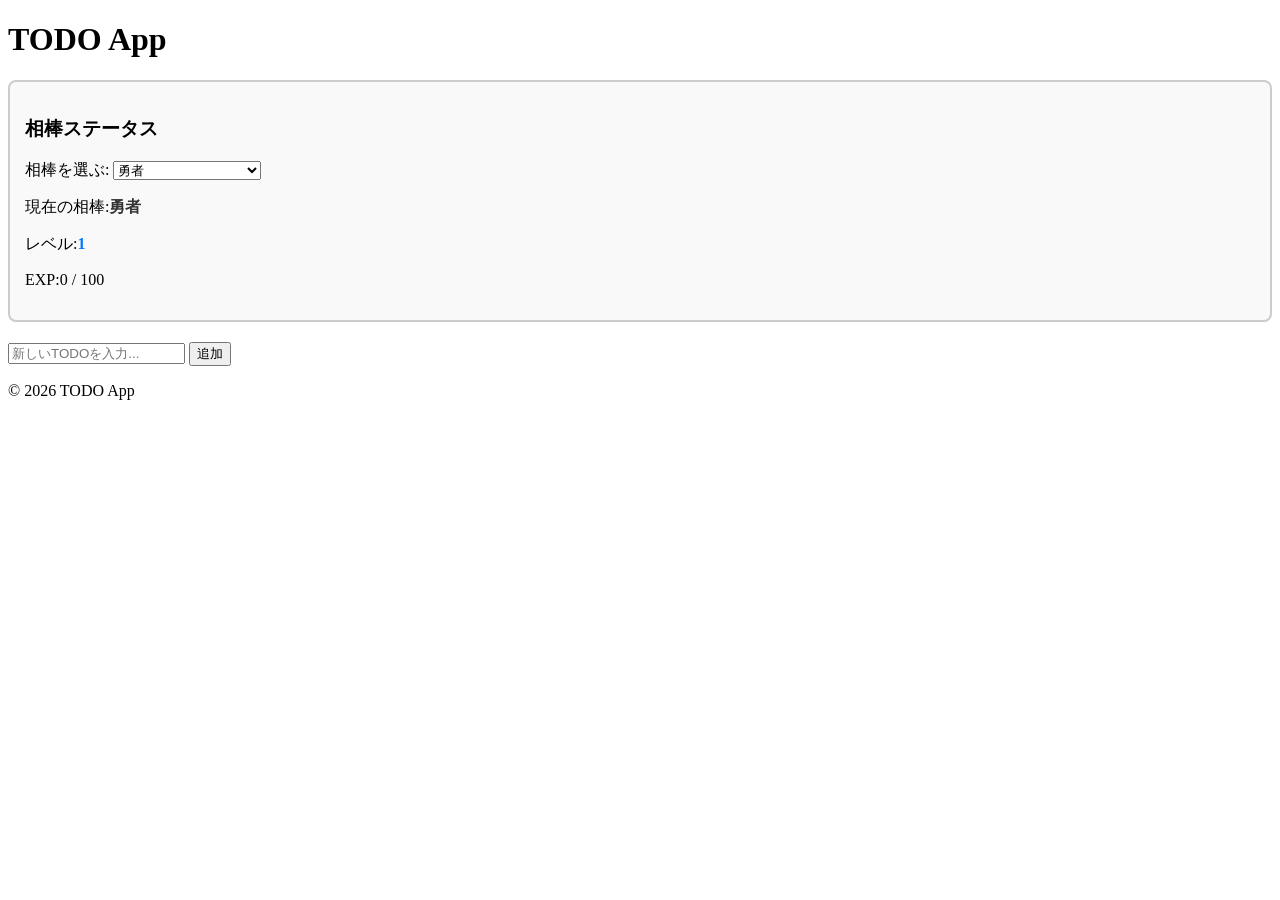
==== your-app/static/index.html @ ff9f173f "コメント" ====
<!doctype html>
<html lang="ja">
  <head>
    <meta charset="UTF-8" />
    <meta name="viewport" content="width=device-width, initial-scale=1.0" />
    <title>TODO App</title>
    <link rel="stylesheet" href="/style.css" />
  </head>
  <body>
    <!-- ヘッダー -->
    <header class="header">
      <h1>TODO App</h1>
    </header>

    <!-- メインコンテンツ -->
    <main class="todo-card">
      <!-- エラーメッセージ表示エリア -->
          <div id="rpg-status-card" style="background: #f9f9f9; border: 2px solid #ccc; padding: 15px; margin-bottom: 20px; border-radius: 8px;">
        <h3>相棒ステータス</h3>

        <!-- キャラ選択 -->
         <div style="margin-bottom: 10px;">
          <label for = "character-select">相棒を選ぶ:</label>
          <select id = "character-select">
            <option value="勇者">勇者</option>
            <option value="弓使い">弓使い</option>
            <option value="魔法使い">魔法使い</option>
            <option value="召喚士">召喚士</option>
            <option value="スライム">スライム(モンスター)</option>
            <option value="ゴーレム">ゴーレム(モンスター)</option>
          </select>
         </div>

         <!--ステータス表示-->
         <p>現在の相棒:<span id = "char-name" style="font-weight: bold; color: #333;">勇者</span></p>
         <p>レベル:<span id = "char-level" style="font-weight: bold; color: #007bff;">1</span></p>
         <p>EXP:<span id = "char-exp">0</span> / <span id = "char-next-exp">100</span></p>
      </div>
      <div id="error-message" class="error-message" style="display: none"></div>

      <!-- TODO入力エリア -->
      <form id="todo-form" class="input-area">
        <input
          type="text"
          id="todo-input"
          class="todo-input"
          placeholder="新しいTODOを入力..."
          maxlength="100"
          autocomplete="off"
        />
        <button type="submit" class="todo-button">追加</button>
      </form>

      <!-- TODOリスト -->
      <ul id="todo-list" class="todo-list"></ul>
    </main>

    <!-- フッター -->
    <footer class="footer">
      <p>&copy; 2026 TODO App</p>
    </footer>

    <script src="/app.js"></script>
  </body>
</html>
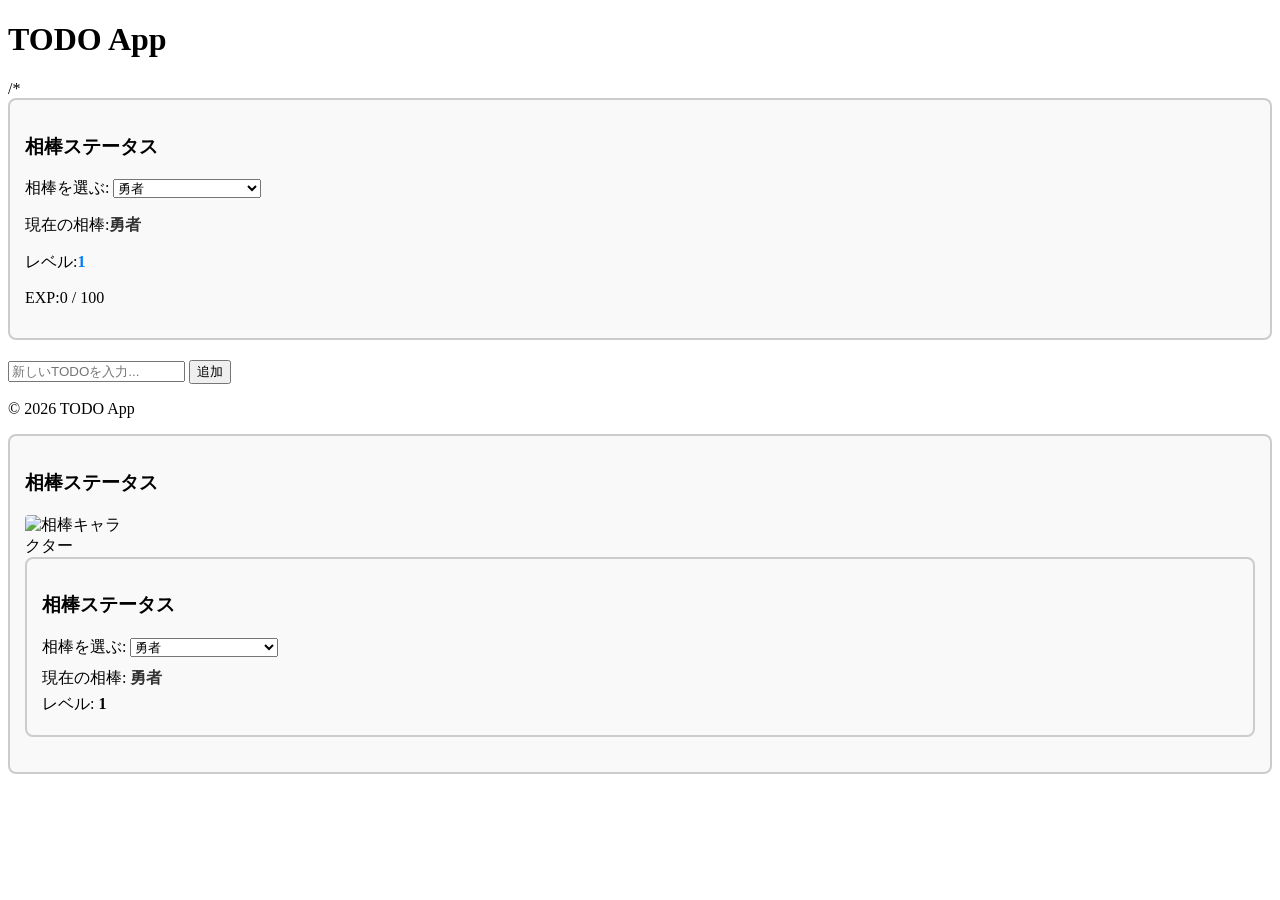
==== commit 00e6167c: "完成" ====
--- a/your-app/static/index.html
+++ b/your-app/static/index.html
@@ -15,12 +15,13 @@
     <!-- メインコンテンツ -->
     <main class="todo-card">
       <!-- エラーメッセージ表示エリア -->
-          <div id="rpg-status-card" style="background: #f9f9f9; border: 2px solid #ccc; padding: 15px; margin-bottom: 20px; border-radius: 8px;">
+      /*   
+      <div id="rpg-status-card" style="background: #f9f9f9; border: 2px solid #ccc; padding: 15px; margin-bottom: 20px; border-radius: 8px;">
         <h3>相棒ステータス</h3>
 
         <!-- キャラ選択 -->
          <div style="margin-bottom: 10px;">
-          <label for = "character-select">相棒を選ぶ:</label>
+          <label for = "character-select"-->相棒を選ぶ:</label>
           <select id = "character-select">
             <option value="勇者">勇者</option>
             <option value="弓使い">弓使い</option>
@@ -63,3 +64,44 @@
     <script src="/app.js"></script>
   </body>
 </html>
+
+<div id="rpg-status-card" style="background: #f9f9f9; border: 2px solid #ccc; padding: 15px; margin-bottom: 20px; border-radius: 8px;">
+    <h3>相棒ステータス</h3>
+    
+    <!-- ★ここに画像タグを移動（カードの中に
+             <!-- 右側：キャラクター画像 -->
+        <div>
+            <img id="character-image" src="/character.jpg" alt="相棒キャラクター" width="100" style="display: block; border-radius: 4px;" />
+        </div>
+
+    <div id="rpg-status-card" style="background: #f9f9f9; border: 2px solid #ccc; padding: 15px; margin-bottom: 20px; border-radius: 8px;">
+    <h3>相棒ステータス</h3>
+    
+    <!-- 左右に並べるためのコンテナ -->
+    <div style="display: flex; align-items: center; justify-content: space-between; gap: 15px;">
+        
+        <!-- 左側：文字情報やプルダウン -->
+        <div style="flex-grow: 1;">
+            <!-- キャラ選択 -->
+            <div style="margin-bottom: 10px;">
+              <label for="character-select">相棒を選ぶ:</label>
+              <select id="character-select">
+                <option value="勇者">勇者</option>
+                <option value="弓使い">弓使い</option>
+                <option value="魔法使い">魔法使い</option>
+                <option value="召喚士">召喚士</option>
+                <option value="スライム">スライム(モンスター)</option>
+                <option value="ゴーレム">ゴーレム(モンスター)</option>
+              </select>
+            </div>
+
+            <!--ステータス表示-->
+            <p style="margin: 5px 0;">現在の相棒: <span id="char-name" style="font-weight: bold; color: #333;">勇者</span></p>
+            <p style="margin: 5px 0;">レベル: <span id="character-level" style="font-weight: bold;">1</span></p>
+
+
+
+
+
+
+
